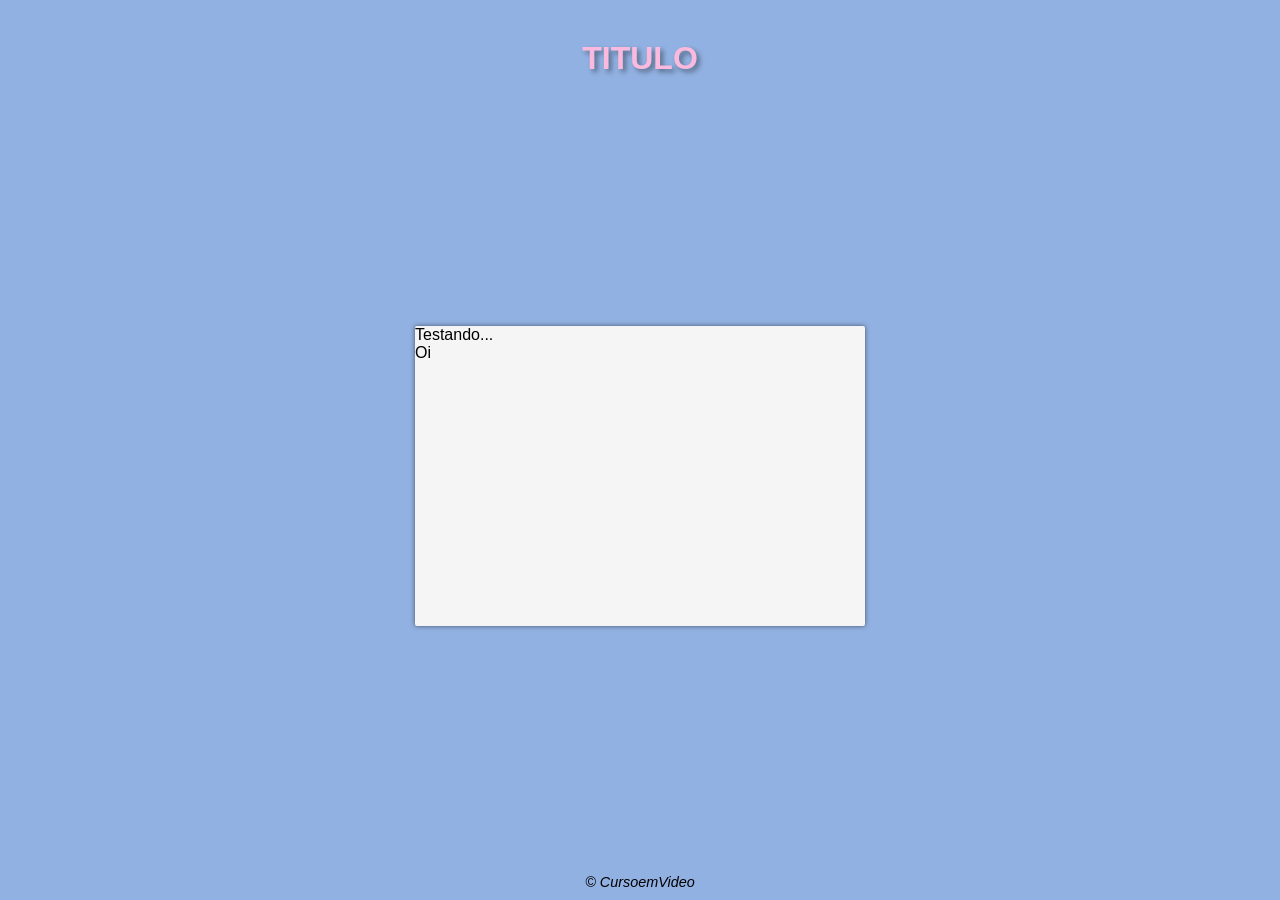
==== aula12ex/ex014/index.html @ 14aec1ba "imagens para o exercicio de hora" ====
<!DOCTYPE html>
<html lang="pt-br">
<head>
    <meta charset="UTF-8">
    <meta name="viewport" content="width=device-width, initial-scale=1.0">
    <link rel="stylesheet" href="assets/estilos/style.css">
    <title>Modelo</title>
</head>
<body>
    <header>
        <h1>TITULO</h1>
    </header>
    <section>
        <div>
            Testando...
        </div>
        <div>
            Oi
        </div>
    </section>
    <footer>
        <p>&copy; CursoemVideo</p>
    </footer>
    <script src="assets/scripts/script.js"></script>
</body>
</html>
---- aula12ex/ex014/assets/estilos/style.css ----
@charset "UTF-8";

* {
    margin: 0px;
    padding: 0px;
    box-sizing: border-box;
    font-family: Arial, Helvetica, sans-serif;
}

body {
    height: 100vh;
    background-color: rgb(145, 177, 226);

    display: flex;
    flex-flow: column nowrap;
    justify-content: space-between;
    align-items: center;
}

header {
    margin-top: 40px;
    color: rgb(250, 186, 221);
    text-shadow: 3px 3px 5px rgba(0, 0, 0, 0.418);
}

section {
    height: 300px;
    width: 450px;
    background-color: whitesmoke;
    border-radius: 2px;
    box-shadow: 0px 0px 5px rgba(0, 0, 0, 0.527);
}

div {

}

footer {
    font-style: italic;
    font-size: 0.9em;
    margin-bottom: 10px;
}
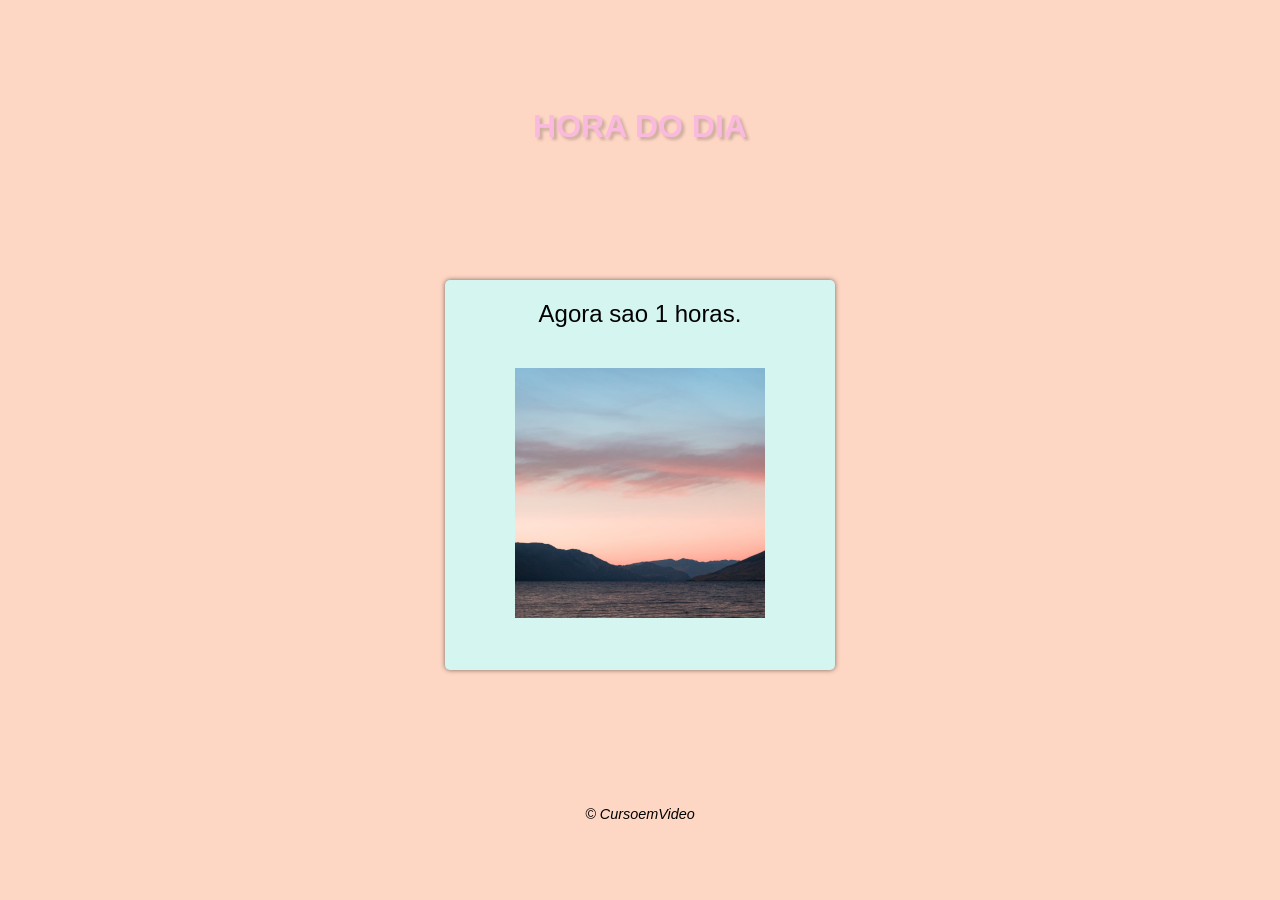
==== commit 754713be: "exercicio de hora do dia terminado" ====
--- a/aula12ex/ex014/index.html
+++ b/aula12ex/ex014/index.html
@@ -4,18 +4,18 @@
     <meta charset="UTF-8">
     <meta name="viewport" content="width=device-width, initial-scale=1.0">
     <link rel="stylesheet" href="assets/estilos/style.css">
-    <title>Modelo</title>
+    <title>Hora</title>
 </head>
-<body>
+<body onload="carregar()">
     <header>
-        <h1>TITULO</h1>
+        <h1>HORA DO DIA</h1>
     </header>
     <section>
-        <div>
-            Testando...
+        <div id="msg">
+            Aqui vai aparecer a mensagem
         </div>
-        <div>
-            Oi
+        <div id="foto">
+            <img id="img" src="assets/images/fotomanha.png" alt="Foto do dia">
         </div>
     </section>
     <footer>
--- a/aula12ex/ex014/assets/estilos/style.css
+++ b/aula12ex/ex014/assets/estilos/style.css
@@ -13,26 +13,31 @@
 
     display: flex;
     flex-flow: column nowrap;
-    justify-content: space-between;
+    justify-content: space-around;
     align-items: center;
 }
 
 header {
     margin-top: 40px;
     color: rgb(250, 186, 221);
-    text-shadow: 3px 3px 5px rgba(0, 0, 0, 0.418);
+    text-shadow: 3px 3px 3px rgba(0, 0, 0, 0.192);
 }
 
 section {
-    height: 300px;
-    width: 450px;
-    background-color: whitesmoke;
-    border-radius: 2px;
+    height: 390px;
+    width: 390px;
+    background-color: rgb(213, 245, 240);
+    border-radius: 5px;
     box-shadow: 0px 0px 5px rgba(0, 0, 0, 0.527);
+
+    display: flex;
+    flex-flow: column wrap;
+    align-items: center;
 }
 
 div {
-
+    padding: 20px;
+    font-size: 1.5em;
 }
 
 footer {
